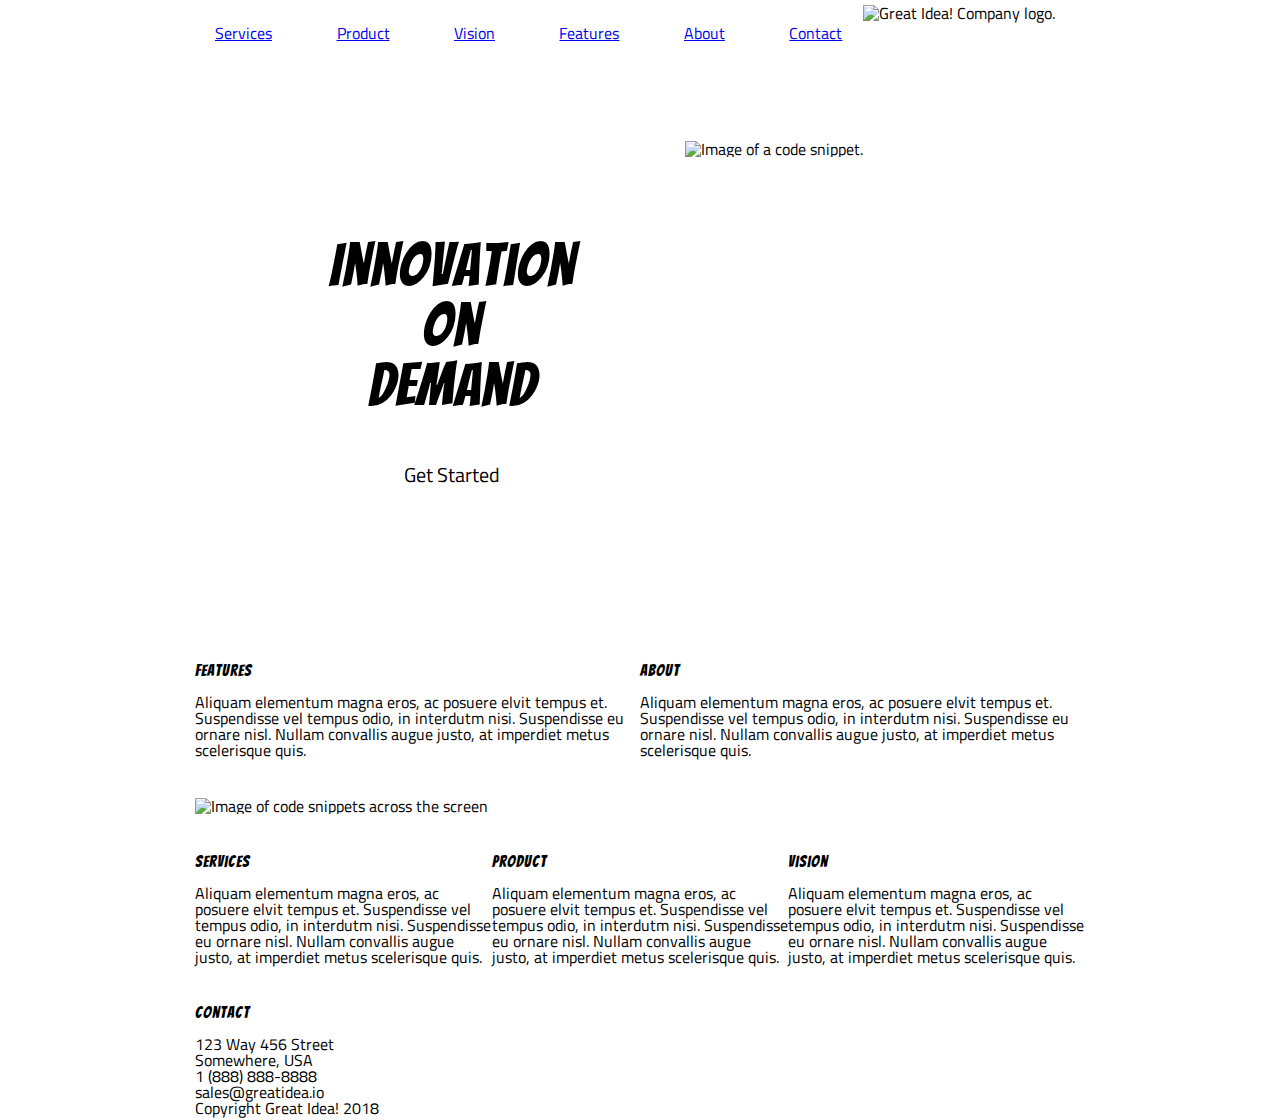
==== great-idea/index.html @ 5b9ebebd "beginning of services page" ====
<!doctype html>

<html lang="en">
<head>
  <meta charset="utf-8">

  <title>Great Idea!</title>

  <link href="https://fonts.googleapis.com/css?family=Bangers|Titillium+Web" rel="stylesheet">
  <link rel="stylesheet" href="css/index.css">

  <!--[if lt IE 9]>
    <script src="https://cdnjs.cloudflare.com/ajax/libs/html5shiv/3.7.3/html5shiv.js"></script>
  <![endif]-->
    
    
    <!-- Copy and paste your HTML from the first UI project here -->
      
  </head>

  <body>
    <header>
<nav>
 <div class="topLine"><a href="services.html">Services</a></div>
 <div class="topLine"><a href="services.html"> Product</a></div>
 <div class="topLine"><a href="services.html"> Vision</a></div>
 <div class="topLine"><a href="services.html">Features</a></div>
 <div class="topLine"><a href="services.html">About</a></div>
 <div class="topLine"><a href="services.html">Contact</a></div>
</nav>
  <div class="topLineImg"> <img class="logo" src="img/logo.png" alt="Great Idea! Company logo."> </div>

</header>


<div class ="secondLine">
 
 <div class="secondLineTxt">
   <div class="innovation">
   <h1> Innovation <br>
        On <br>
       Demand </h1>
   <a> Get Started</a>
  </div>  
     

 </div>

  <div class="secondLineImg"><img src="img/header-img.png" alt="Image of a code snippet."></div>
</div>

<div class="thirdLineBlock">

<div class="thirdLine">
  <h2>Features</h2>
  <p>Aliquam elementum magna eros, ac posuere elvit tempus et. Suspendisse vel tempus odio, in interdutm nisi. Suspendisse eu ornare nisl. Nullam convallis augue justo, at imperdiet metus scelerisque quis. </p>
  </div>

<div class="thirdLine">
  <h2>About</h2>
  <p>Aliquam elementum magna eros, ac posuere elvit tempus et. Suspendisse vel tempus odio, in interdutm nisi. Suspendisse eu ornare nisl. Nullam convallis augue justo, at imperdiet metus scelerisque quis.</p>
</div>

</div>

  <div class ="fourthLine">
    <img class="middle-img" src="img/mid-page-accent.jpg" alt="Image of code snippets across the screen">
  </div>


<div class="fifthLineBlock">

<div class="fifthLine">
    <h2>Services</h2>
  <p>Aliquam elementum magna eros, ac posuere elvit tempus et. Suspendisse vel tempus odio, in interdutm nisi. Suspendisse eu ornare nisl. Nullam convallis augue justo, at imperdiet metus scelerisque quis.</p>
</div>

<div class="fifthLine">
    <h2> Product</h2>
  <p>Aliquam elementum magna eros, ac posuere elvit tempus et. Suspendisse vel tempus odio, in interdutm nisi. Suspendisse eu ornare nisl. Nullam convallis augue justo, at imperdiet metus scelerisque quis.</p>
</div>

<div class="fifthLine">

    <h2>Vision</h2>
  <p>Aliquam elementum magna eros, ac posuere elvit tempus et. Suspendisse vel tempus odio, in interdutm nisi. Suspendisse eu ornare nisl. Nullam convallis augue justo, at imperdiet metus scelerisque quis.</p>
  
</div>

</div>

<footer>
  <h2>Contact</h2>
  <p>123 Way 456 Street</p>
  <p>Somewhere, USA</p>
  <p> 1 (888) 888-8888</p>
  <p>sales@greatidea.io</p>

  <p>Copyright Great Idea! 2018</p>
 </footer>
  </body>
</html>
---- great-idea/css/index.css ----
/* http://meyerweb.com/eric/tools/css/reset/ 
   v2.0 | 20110126
   License: none (public domain)
*/

html, body, div, span, applet, object, iframe,
h1, h2, h3, h4, h5, h6, p, blockquote, pre,
a, abbr, acronym, address, big, cite, code,
del, dfn, em, img, ins, kbd, q, s, samp,
small, strike, strong, sub, sup, tt, var,
b, u, i, center,
dl, dt, dd, ol, ul, li,
fieldset, form, label, legend,
table, caption, tbody, tfoot, thead, tr, th, td,
article, aside, canvas, details, embed, 
figure, figcaption, footer, header, hgroup, 
menu, nav, output, ruby, section, summary,
time, mark, audio, video {
	margin: 0;
	padding: 0;
	border: 0;
	font-size: 100%;
	font: inherit;
	vertical-align: baseline;
}
/* HTML5 display-role reset for older browsers */
article, aside, details, figcaption, figure, 
footer, header, hgroup, menu, nav, section {
	display: block;
}
body {
	line-height: 1;
}
ol, ul {
	list-style: none;
}
blockquote, q {
	quotes: none;
}
blockquote:before, blockquote:after,
q:before, q:after {
	content: '';
	content: none;
}
table {
	border-collapse: collapse;
	border-spacing: 0;
}

/* Set every element's box-sizing to border-box */
* {
    box-sizing: border-box;
}

html, body {
    height: 100%;
    font-family: 'Titillium Web', sans-serif;
}

h1, h2, h3, h4, h5 {
    font-family: 'Bangers', cursive;
    letter-spacing: 1px;
    margin-bottom: 15px;
}

/* Copy and paste your work from yesterday here and start to refactor into flexbox */


body {
	max-width: 900px;
	margin: auto;
	background: white;
	padding: 5px;
}
nav{
	display: flex;
	width: 75%;

}
header {
	display: flex;

}
nav a {
	display: flex;
	
}
.topLine{
	display: flex;
	margin: 3%;
}
.topLineImg {
	display: flex;
}
.secondLine {
	display: flex;
	margin:40px 0px;
}
.secondLineTxt{
	display: flex;
	width: 25%;
	margin: 15%;
}
.secondLineImg{
	margin: 40px 0px 0px 0px;
}
.innovation {
	font-size: 60px;
	text-align: center;
}
.innovation a {
	font-size: 20px;
}
.thirdLineBlock {
	display: flex;
	margin: 40px 0px;
	
}

.fifthLineBlock {
	display: flex;
	flex-direction: row;
	justify-content: space-between;
	margin: 40px 0px;
}
footer {

	margin: 30px 0px 0px 0px;
}

.header2 {
	display: flex;
	justify-content: space-between;
	margin: 25px 0px;
	align-items: baseline;
}

nav {
	display: flex;
	justify-content: space-between;
}

.topSect {
	display: flex;
	margin: 20px 0px 15px 0px;

}
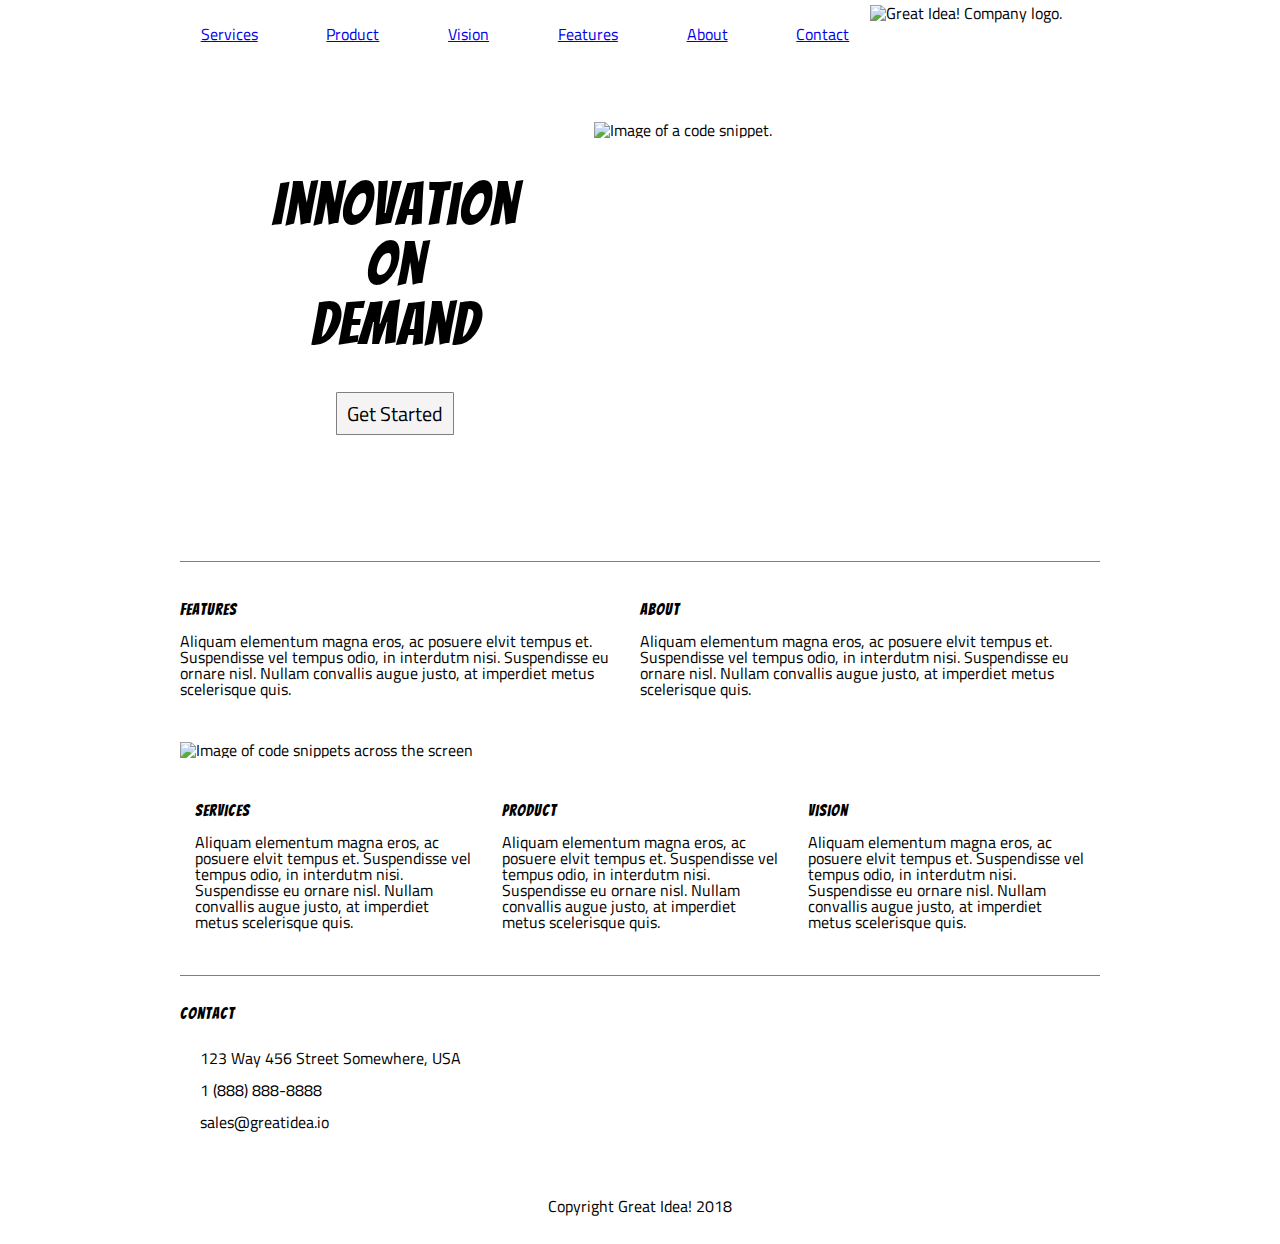
==== commit 4de47303: "final for today 7/10" ====
--- a/great-idea/index.html
+++ b/great-idea/index.html
@@ -90,13 +90,20 @@
 </div>
 
 <footer>
+
   <h2>Contact</h2>
-  <p>123 Way 456 Street</p>
-  <p>Somewhere, USA</p>
-  <p> 1 (888) 888-8888</p>
-  <p>sales@greatidea.io</p>
 
+  <ul class="contactInfo">
+  <li>123 Way 456 Street
+  Somewhere, USA</li>
+  <li> 1 (888) 888-8888</li>
+  <li>sales@greatidea.io</li>
+  </ul>
+
+<section class="copyright1">
   <p>Copyright Great Idea! 2018</p>
+</section>
+
  </footer>
   </body>
 </html>--- a/great-idea/css/index.css
+++ b/great-idea/css/index.css
@@ -67,7 +67,7 @@
 
 
 body {
-	max-width: 900px;
+	max-width: 930px;
 	margin: auto;
 	background: white;
 	padding: 5px;
@@ -94,12 +94,12 @@
 }
 .secondLine {
 	display: flex;
-	margin:40px 0px;
+	margin:20px 0px;
 }
 .secondLineTxt{
 	display: flex;
 	width: 25%;
-	margin: 15%;
+	margin: 10%;
 }
 .secondLineImg{
 	margin: 40px 0px 0px 0px;
@@ -110,11 +110,22 @@
 }
 .innovation a {
 	font-size: 20px;
+	text-align: center;
+	width: 140px;
+	margin: 15px 0px;
+	padding: 5px 10px;
+	background: rgb(245, 243, 243);
+	border: 1px solid gray;
+	border-radius: 2%;
 }
 .thirdLineBlock {
 	display: flex;
 	margin: 40px 0px;
-	
+	padding: 40px 0px 5px 0px;
+	border-top: 1px solid gray;
+}
+.fifthLine {
+	padding: 5px 15px;
 }
 
 .fifthLineBlock {
@@ -124,9 +135,23 @@
 	margin: 40px 0px;
 }
 footer {
-
+	border-top: 1px solid gray;
+	padding: 30px 0px;
 	margin: 30px 0px 0px 0px;
 }
+
+.contactInfo li{
+	margin: 8px 0px;
+	list-style-type: none;
+}
+
+.copyright1 {
+	text-align: center;
+	padding: 40px 0px 0px 0px;
+}
+
+/* start of service.css */
+
 
 .header2 {
 	display: flex;
@@ -144,4 +169,145 @@
 	display: flex;
 	margin: 20px 0px 15px 0px;
 
+}
+
+.servDes {
+	display:flex;
+	align-items: flex-start;
+	
+}
+
+.firstRow {
+	display: flex;
+	justify-content: space-between;
+	margin: 40px 0px 0px 0px;
+	padding: 30px 0px 0px 0px;
+	border-top: 1px solid gray;
+}
+
+.firstRow a {
+	
+	text-align: center;
+	width: 140px;
+	margin: 15px 0px;
+	padding: 5px 10px;
+	background: rgb(245, 243, 243);
+	border: 1px solid gray;
+	border-radius: 5%;
+
+}
+.design{
+	display: flex;
+	flex-direction: column;
+	margin: 15px;
+	border: 1px solid black;
+	padding: 20px;
+	background: rgb(241, 240, 240);
+}
+.ux {
+	display: flex;
+	flex-direction: column;
+	margin: 15px;
+	border: 1px solid black;
+	padding: 20px;
+	background: rgb(240, 238, 238);
+}
+
+.secondRow {
+	display: flex;
+	justify-content: space-between;
+	margin: 40px 0px 0px 0px;
+}
+.secondRow a {
+	text-align: center;
+	width: 140px;
+	margin: 15px 0px;
+	padding: 5px 10px;
+	background: rgb(245, 243, 243);
+	border: 1px solid gray;
+	border-radius: 5%;
+}
+.digital {
+	display: flex;
+	flex-direction: column;
+	margin: 15px;
+	border: 1px solid black;
+	padding: 20px;
+	background: rgb(240, 238, 238);
+}
+.webDev{
+	display: flex;
+	flex-direction: column;
+	margin: 15px;
+	border: 1px solid black;
+	padding: 20px;
+	background: rgb(240, 238, 238);
+}
+
+.thirdRow {
+	display: flex;
+	justify-content: space-between;
+	margin: 40px 0px 0px 0px;
+}
+.thirdRow a{
+	
+	text-align: center;
+	width: 140px;
+	margin: 15px 0px;
+	padding: 5px 10px;
+	background: rgb(245, 243, 243);
+	border: 1px solid gray;
+	border-radius: 5%;
+}
+.ios {
+	display: flex;
+	flex-direction: column;
+	margin: 15px;
+	border: 1px solid black;
+	padding: 20px;
+	background: rgb(240, 238, 238);
+}
+.android {
+	display: flex;
+	flex-direction: column;
+	margin: 15px;
+	border: 1px solid black;
+	padding: 20px;
+	background: rgb(240, 238, 238);
+}
+
+.footer {
+	display: flex;
+	flex-direction: row;
+	justify-content: space-between;
+	margin: 80px 0px 0px 0px;
+	padding: 50px 0px 0px 0px;
+	border-top: 2px solid black;
+
+}
+
+.facts {
+	display: flex;
+	flex-direction: column;
+	margin: 15px;
+}
+ul {
+	display: flex;
+	flex-direction: column;
+	align-content: space-between;
+	margin: 20px 20px;
+	list-style-type: square;
+  
+}
+li {
+	margin: 8px 0px;
+}
+.bottomImg {
+	display:flex;
+
+}
+
+.copyright {
+	text-align: center;
+	margin: 40px 0px 0px 0px;
 }